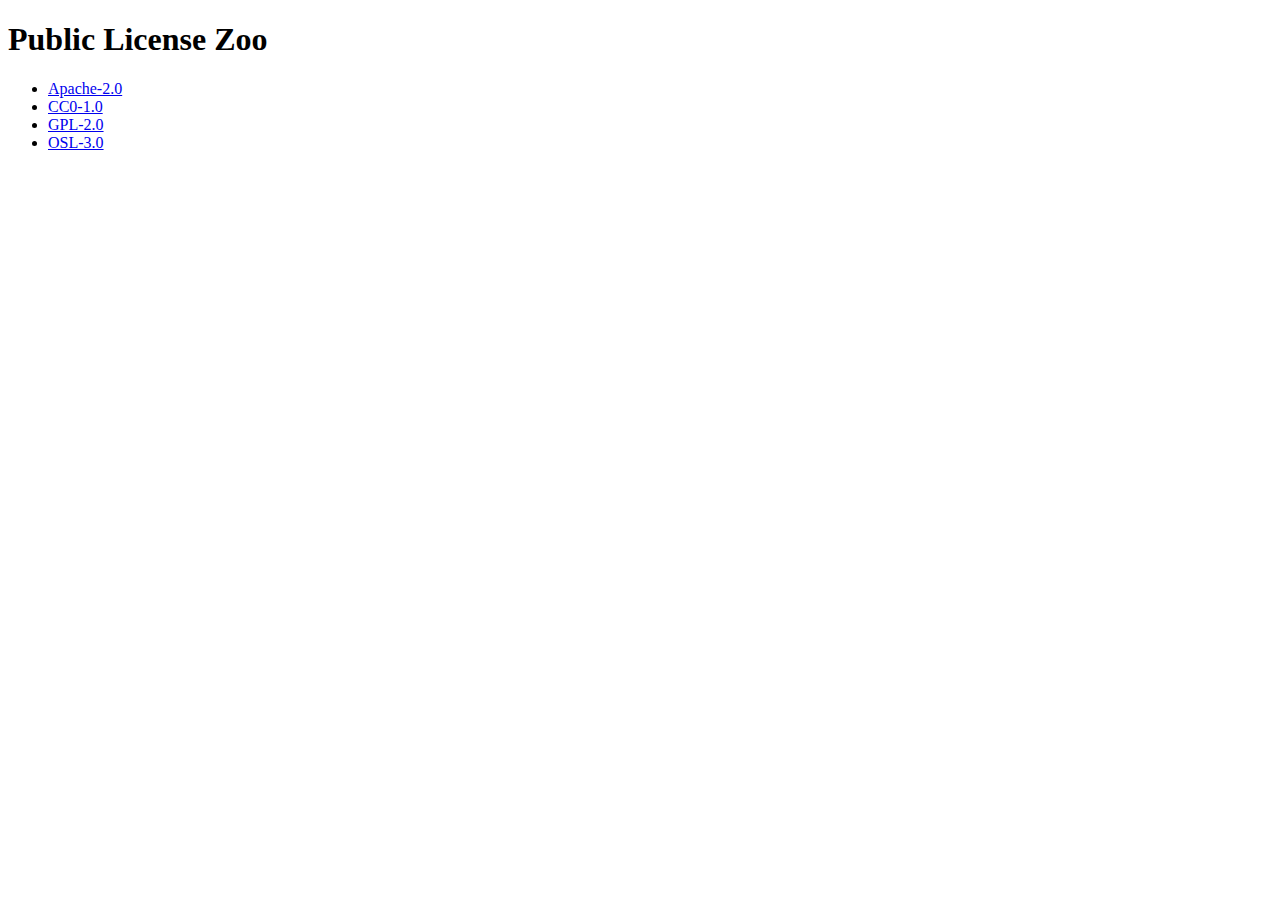
==== index.html @ 19a56512 "Use readable.kemitchell.com styles" ====
<!DOCTYPE html>
<html>
<head>
  <title>Public License Zoo</title>
  <link rel="stylesheet" href="https://readable.kemitchell.com/all.css">
</head>
<body>
  <header>
    <h1>Public License Zoo</h1>
  </header>
  <main>
    <ul>
      <li>
        <a href="Apache-2.0">Apache-2.0</a>
      </li>
      <li>
        <a href="CC0-1.0">CC0-1.0</a>
      </li>
      <li>
        <a href="GPL-2.0">GPL-2.0</a>
      </li>
      <li>
        <a href="OSL-3.0">OSL-3.0</a>
      </li>
    </ul>
  </main>
</body>
</html>
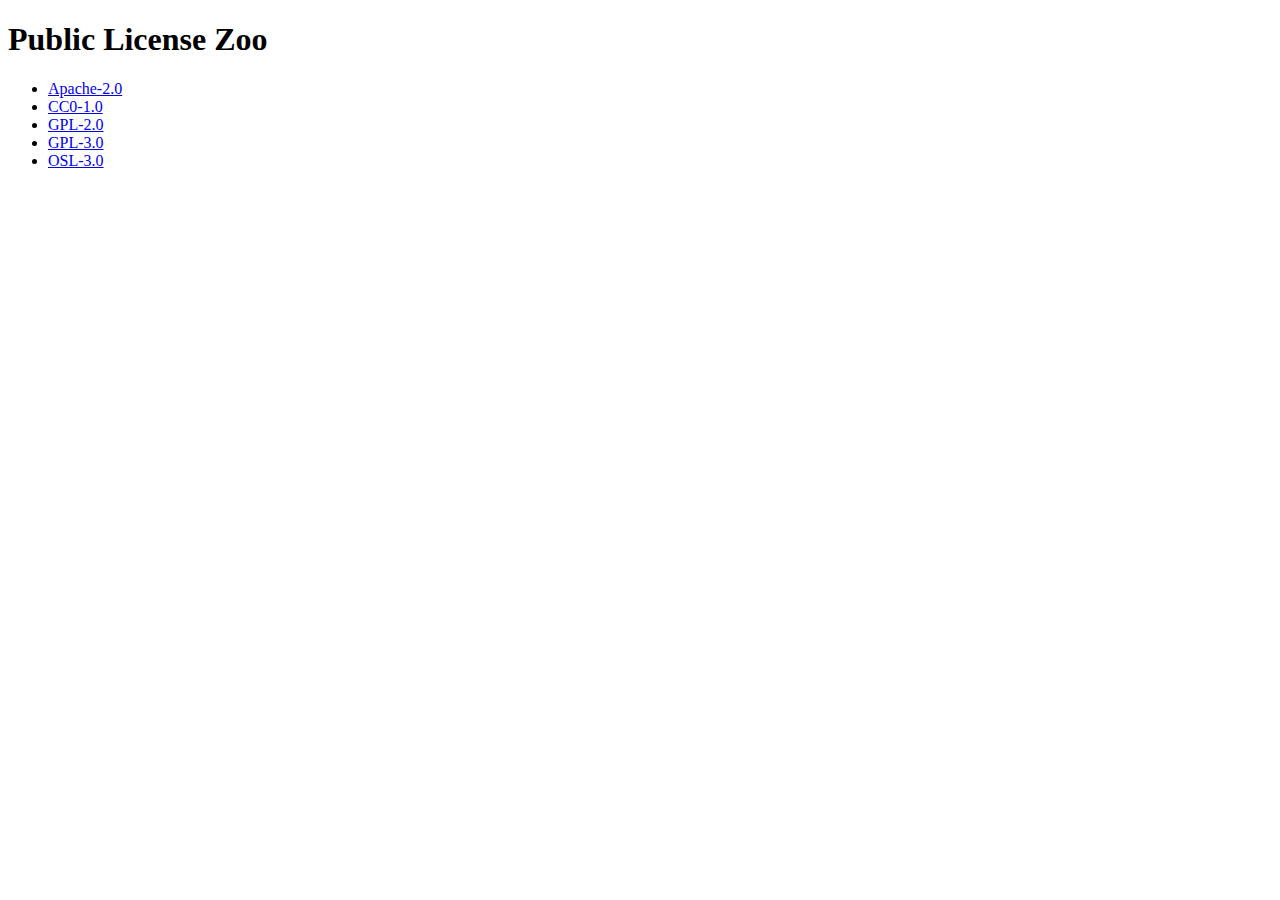
==== commit 9c7ae812: "Index GPL-3.0" ====
--- a/index.html
+++ b/index.html
@@ -20,6 +20,9 @@
         <a href="GPL-2.0">GPL-2.0</a>
       </li>
       <li>
+        <a href="GPL-3.0">GPL-3.0</a>
+      </li>
+      <li>
         <a href="OSL-3.0">OSL-3.0</a>
       </li>
     </ul>
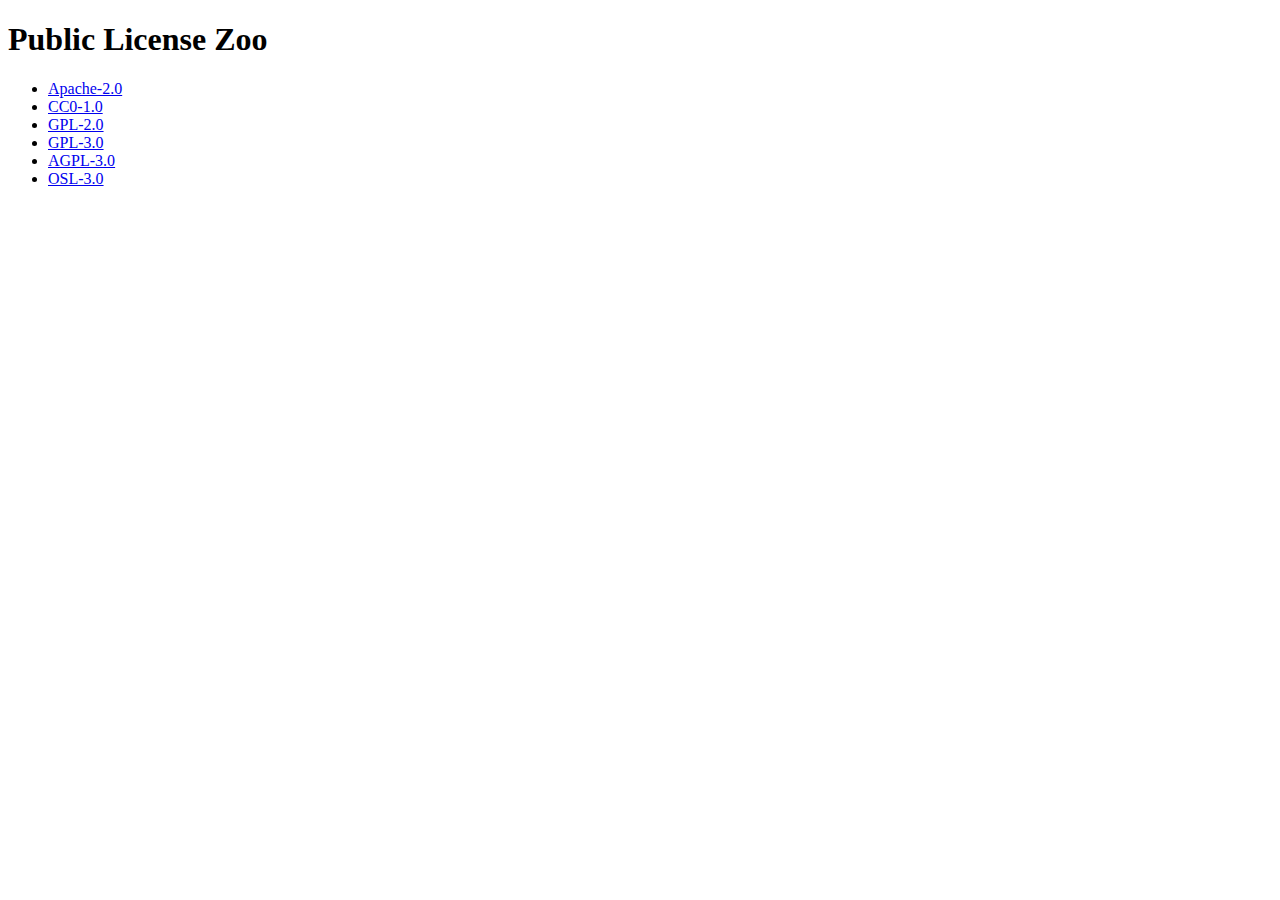
==== commit 125da2b1: "AGPL-3.0" ====
--- a/index.html
+++ b/index.html
@@ -23,6 +23,9 @@
         <a href="GPL-3.0">GPL-3.0</a>
       </li>
       <li>
+        <a href="AGPL-3.0">AGPL-3.0</a>
+      </li>
+      <li>
         <a href="OSL-3.0">OSL-3.0</a>
       </li>
     </ul>
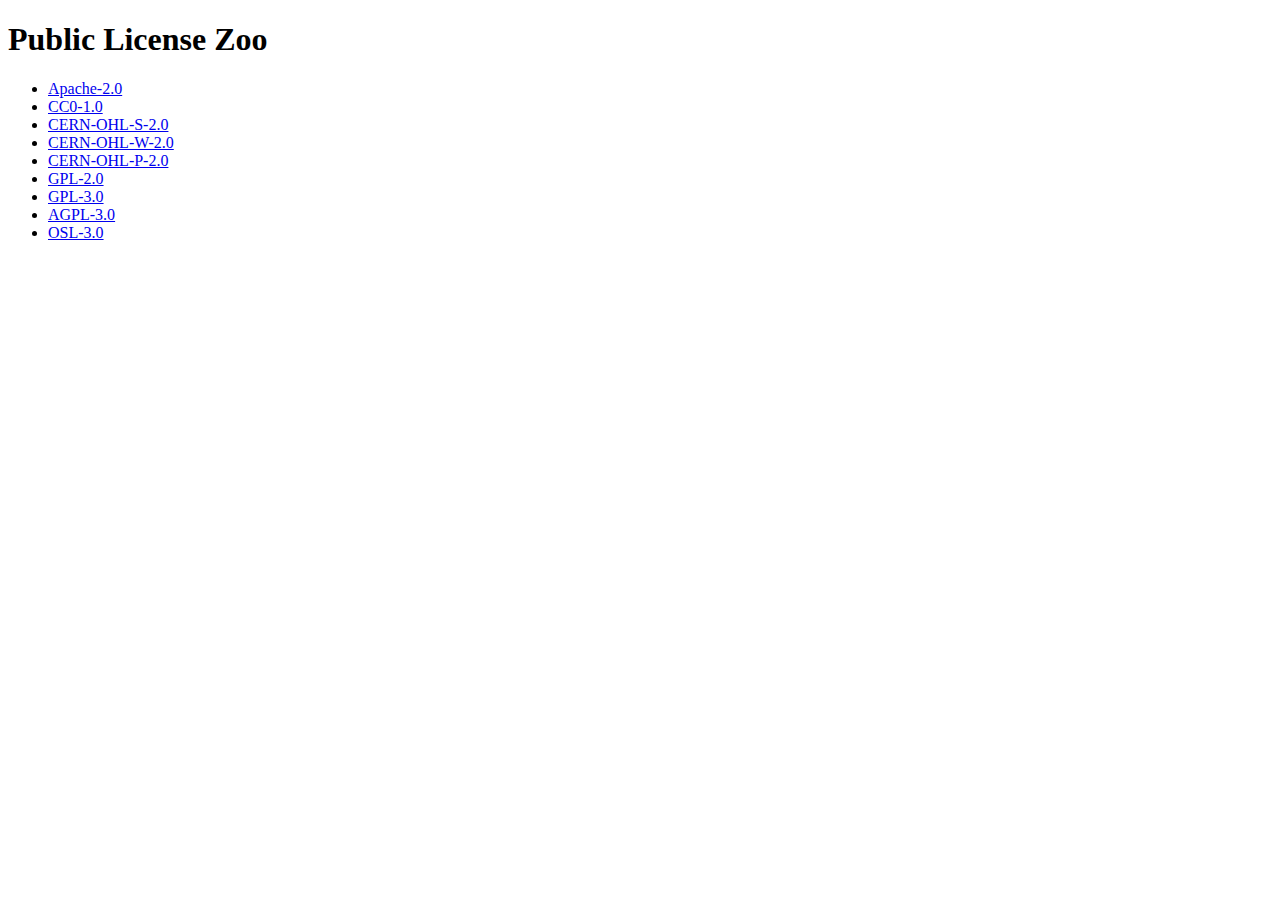
==== commit 27856be3: "" ====
--- a/index.html
+++ b/index.html
@@ -17,6 +17,15 @@
         <a href="CC0-1.0">CC0-1.0</a>
       </li>
       <li>
+        <a href="CERN-OHL-S-2.0">CERN-OHL-S-2.0</a>
+      </li>
+      <li>
+        <a href="CERN-OHL-W-2.0">CERN-OHL-W-2.0</a>
+      </li>
+      <li>
+        <a href="CERN-OHL-P-2.0">CERN-OHL-P-2.0</a>
+      </li>
+      <li>
         <a href="GPL-2.0">GPL-2.0</a>
       </li>
       <li>
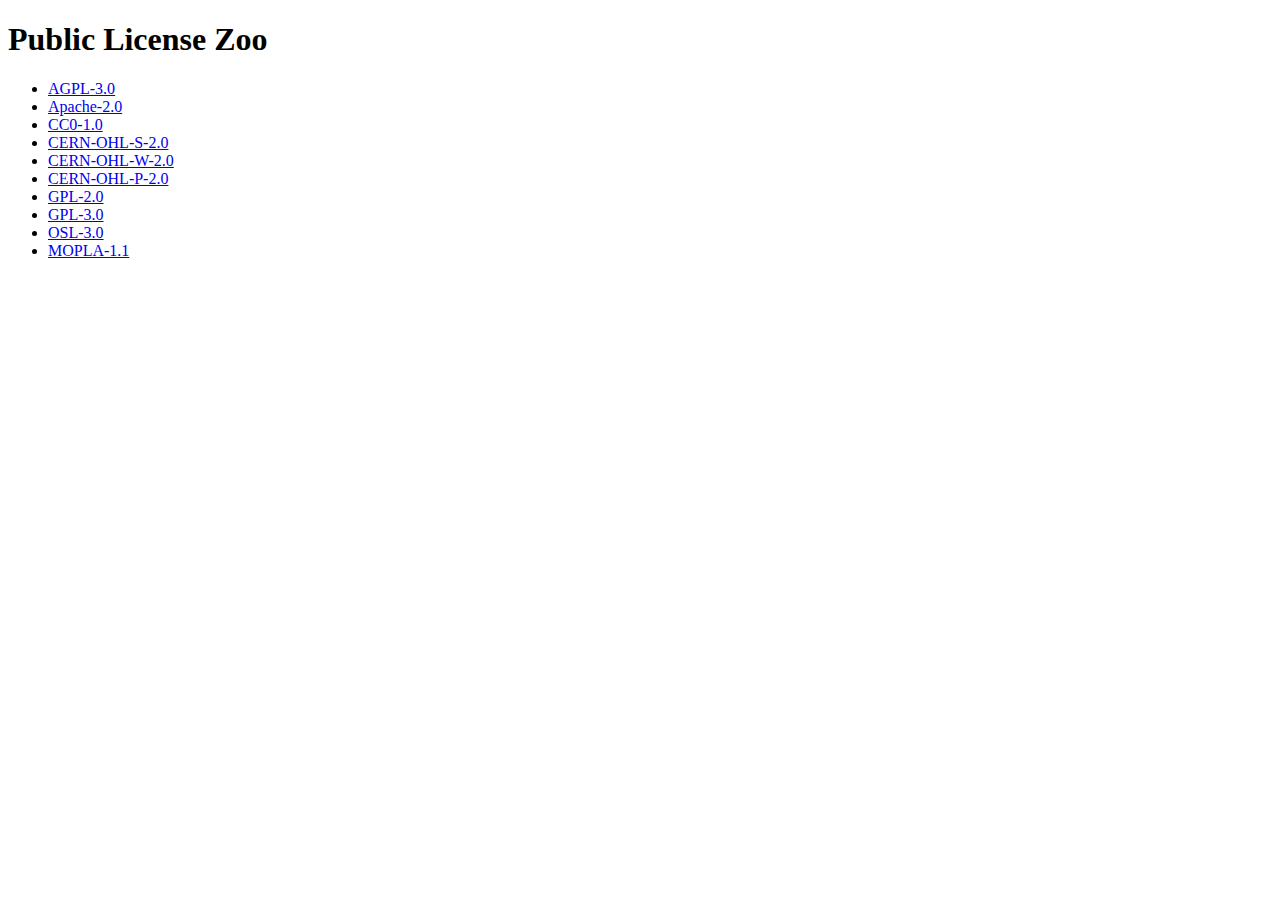
==== commit 7a7bfc09: "" ====
--- a/index.html
+++ b/index.html
@@ -10,6 +10,9 @@
   </header>
   <main>
     <ul>
+      <li>
+        <a href="AGPL-3.0">AGPL-3.0</a>
+      </li>
       <li>
         <a href="Apache-2.0">Apache-2.0</a>
       </li>
@@ -32,10 +35,10 @@
         <a href="GPL-3.0">GPL-3.0</a>
       </li>
       <li>
-        <a href="AGPL-3.0">AGPL-3.0</a>
+        <a href="OSL-3.0">OSL-3.0</a>
       </li>
       <li>
-        <a href="OSL-3.0">OSL-3.0</a>
+        <a href="MOPLA-1.1">MOPLA-1.1</a>
       </li>
     </ul>
   </main>
